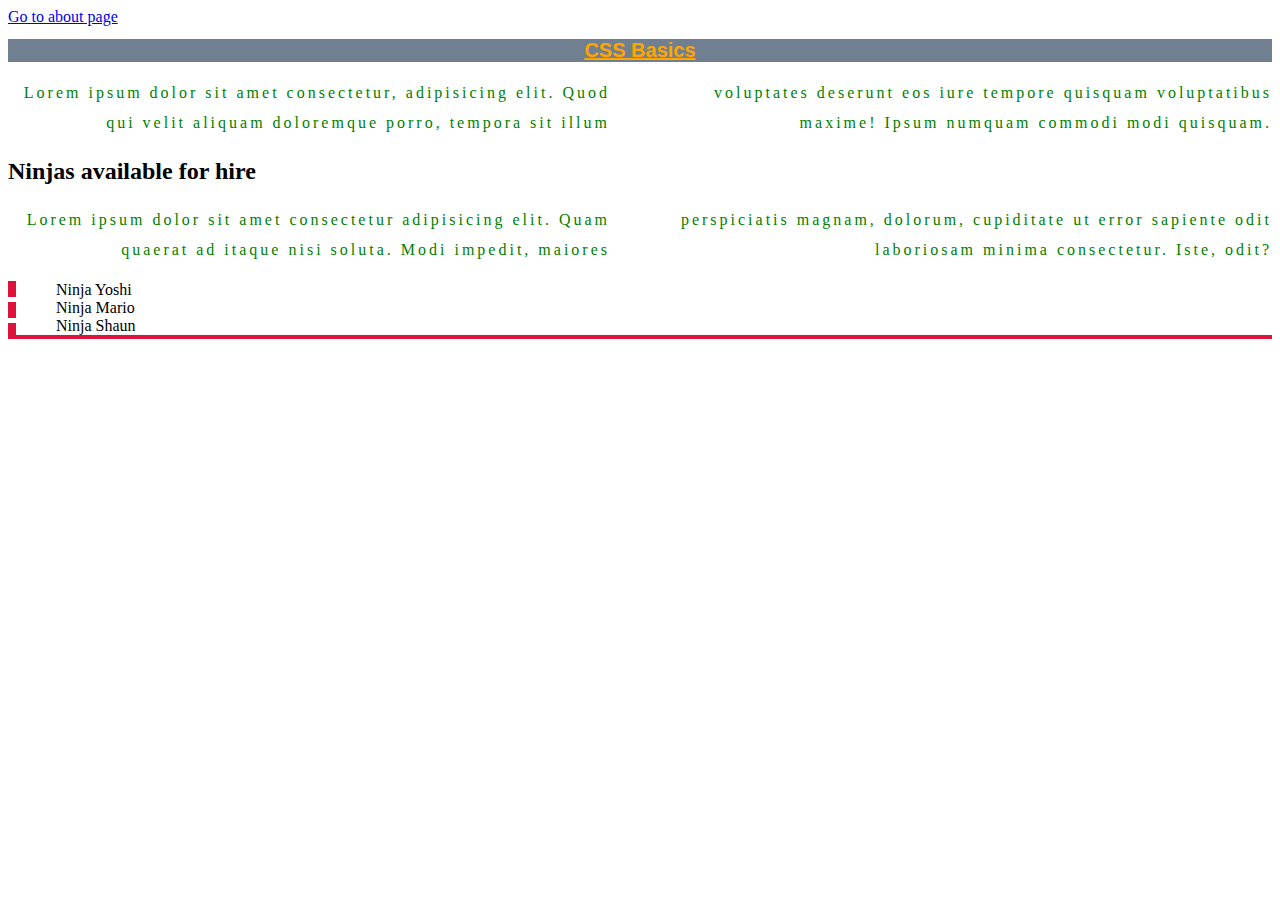
==== index.html @ 22cd1613 "CSS Tutorial-Day 1" ====
<!DOCTYPE html>
<html lang="en">
<head>
    <meta charset="UTF-8">
    <meta name="viewport" content="width=device-width, initial-scale=1.0">
    <title>CSS Basics</title>
    <link rel="stylesheet" href="css/main.css">
</head>
<body>
    <a href="about.html">Go to about page</a>
    <h1>CSS Basics</h1>

    <p>Lorem ipsum dolor sit amet consectetur, adipisicing elit. Quod qui velit aliquam doloremque porro, tempora sit illum voluptates deserunt eos iure tempore quisquam voluptatibus maxime! Ipsum numquam commodi modi quisquam.</p>

    <div>
        <h2>Ninjas available for hire</h2>
        <p>Lorem ipsum dolor sit amet consectetur adipisicing elit. Quam quaerat ad itaque nisi soluta. Modi impedit, maiores perspiciatis magnam, dolorum, cupiditate ut error sapiente odit laboriosam minima consectetur. Iste, odit?</p>
        <ul>
        <li>Ninja Yoshi</li>
        <li>Ninja Mario</li>
        <li>Ninja Shaun</li>
        </ul>
    </div>
</body>
</html>
---- css/main.css ----
h1{
    color: orange;
    background-color: slategray;
    font-size: 20px;
    text-decoration: underline;
    font-family: arial;
    text-align: center;
}



p {
    color: green;
    text-align: right;
    line-height: 30px;
    letter-spacing: 3px;
    column-count: 2;
    column-gap: 60px;
}

ul {
    /* border-width: 4px;
    border-style: solid;
    border-color: crimson; */
    border-bottom: 4px solid crimson;
    border-left: 8px dashed crimson;

}

li {
    list-style-type:none;
}
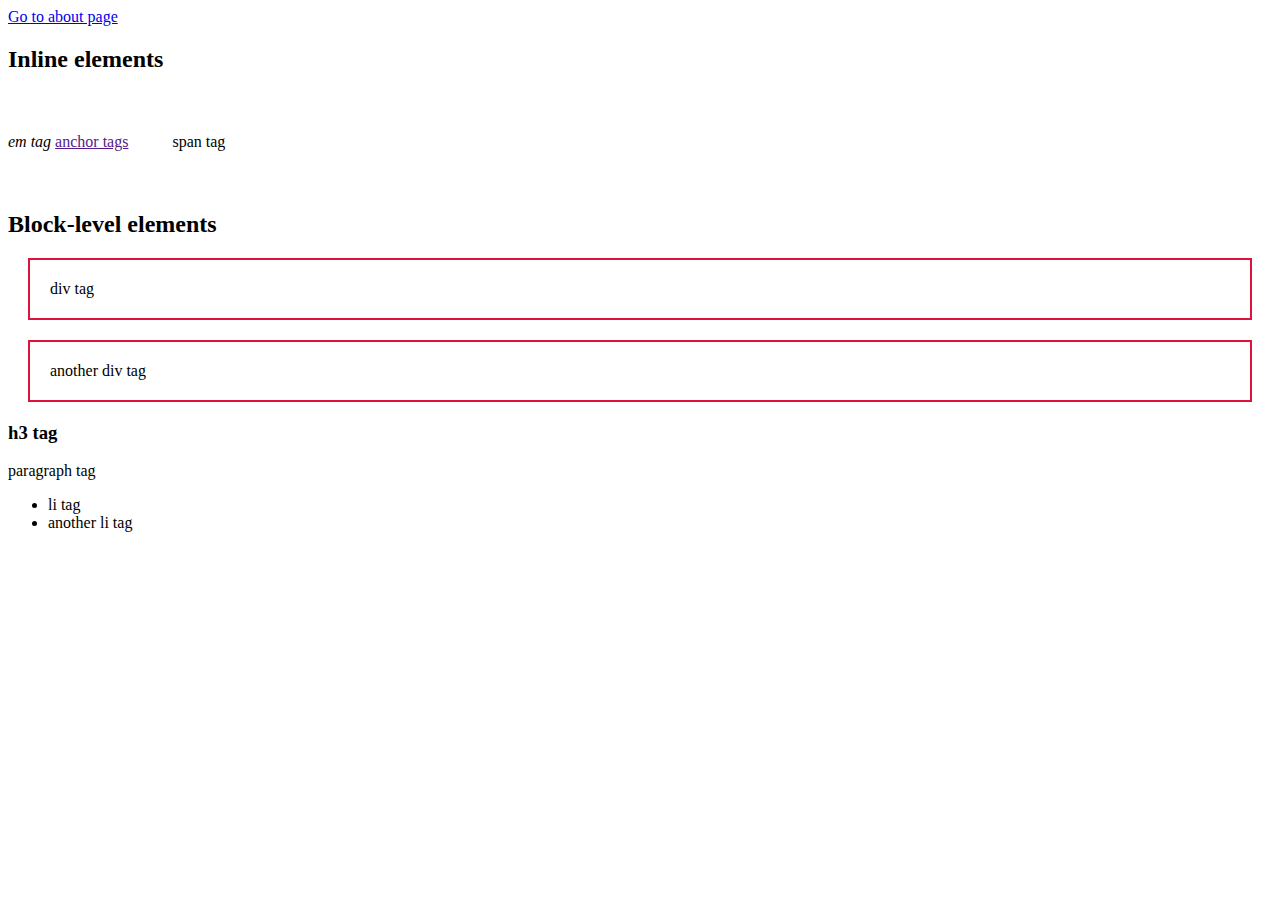
==== commit 5b2775f0: "End of Video 1" ====
--- a/index.html
+++ b/index.html
@@ -8,18 +8,21 @@
 </head>
 <body>
     <a href="about.html">Go to about page</a>
-    <h1>CSS Basics</h1>
+    <h2>Inline elements</h2>
+    <em>em tag</em>
+    <a href="">anchor tags</a>
+    <span>span tag</span>
 
-    <p>Lorem ipsum dolor sit amet consectetur, adipisicing elit. Quod qui velit aliquam doloremque porro, tempora sit illum voluptates deserunt eos iure tempore quisquam voluptatibus maxime! Ipsum numquam commodi modi quisquam.</p>
+    <h2>Block-level elements</h2>
 
-    <div>
-        <h2>Ninjas available for hire</h2>
-        <p>Lorem ipsum dolor sit amet consectetur adipisicing elit. Quam quaerat ad itaque nisi soluta. Modi impedit, maiores perspiciatis magnam, dolorum, cupiditate ut error sapiente odit laboriosam minima consectetur. Iste, odit?</p>
-        <ul>
-        <li>Ninja Yoshi</li>
-        <li>Ninja Mario</li>
-        <li>Ninja Shaun</li>
-        </ul>
+    <div>div tag</div>
+    <div>another div tag</div>
+    <h3>h3 tag</h3>
+    <p>paragraph tag</p>
+    <ul>
+        <li>li tag</li>
+        <li>another li tag</li>
+    </ul>
     </div>
 </body>
 </html>--- a/css/main.css
+++ b/css/main.css
@@ -1,3 +1,4 @@
+/*
 h1{
     color: orange;
     background-color: slategray;
@@ -21,12 +22,27 @@
 ul {
     /* border-width: 4px;
     border-style: solid;
-    border-color: crimson; */
+    border-color: crimson; 
     border-bottom: 4px solid crimson;
-    border-left: 8px dashed crimson;
+    border-left: 8px dashed rgb(228, 122, 143);
 
 }
 
 li {
     list-style-type:none;
+    text-shadow: 2px 2px #e9e9e9;
+}
+*/
+
+span {
+    display: inline-block; 
+    margin: 20px;
+    padding: 20px;
+}
+
+div {
+    /* display: inline; */
+    border: 2px solid crimson;
+    margin: 20px;
+    padding: 20px;
 }